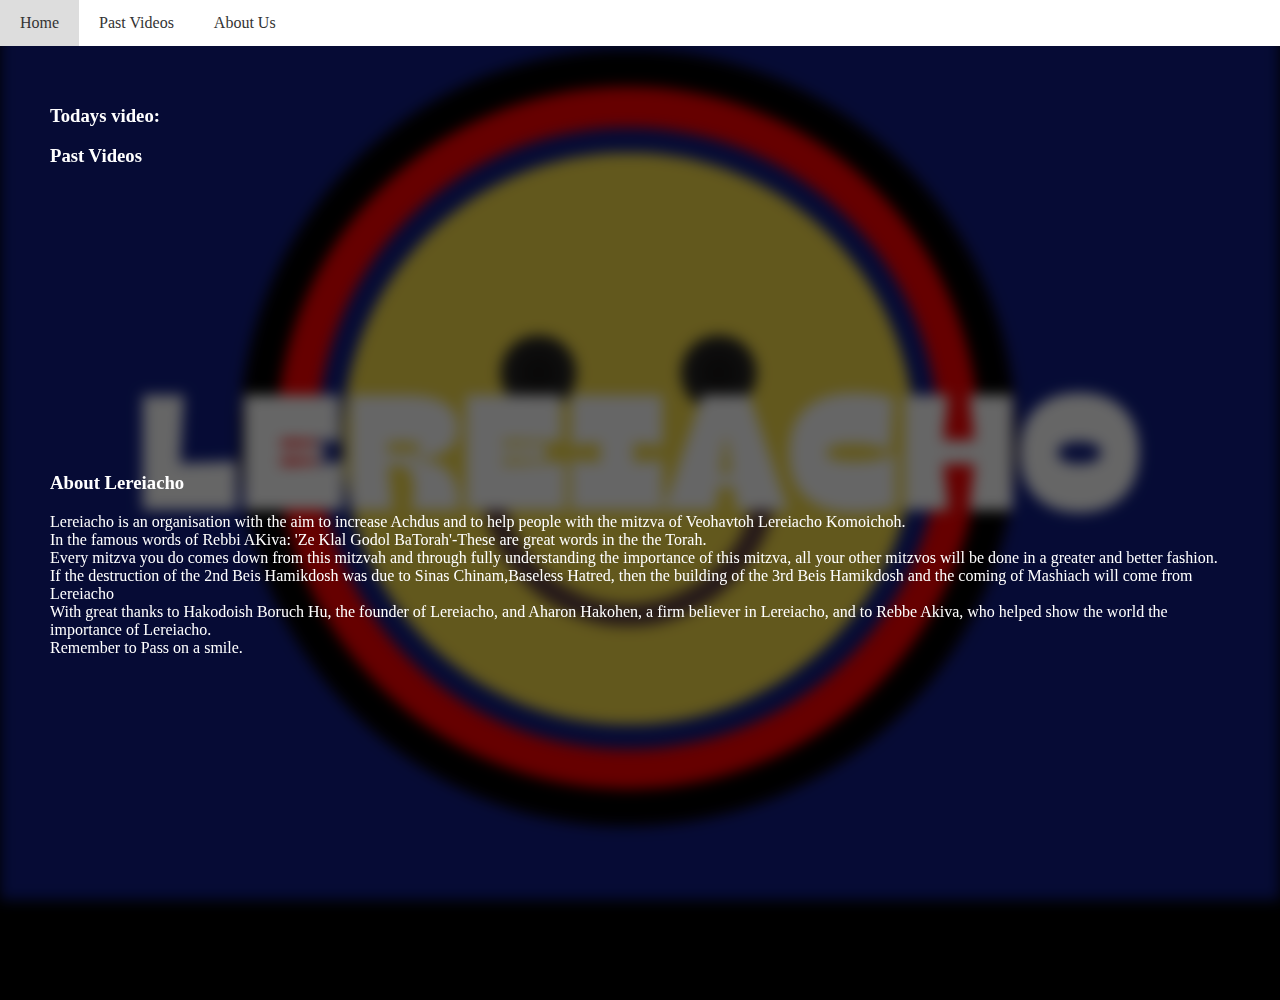
==== quizizz/index.html @ a0aa40d2 "update for unb;ocked" ====
<!DOCTYPE>
<html>
    <head>
        <title>Lereiacho</title>
        <meta charset="UTF-8">
        <meta name="viewport" content="width=device-width, initial-scale=1.0">
        <title>Blurred Background Image</title>
        <link rel = "shortcut icon" type = 'image/x-icon' href = 'new_logo.png'>
        <link rel="stylesheet"  href="styles.css">
      
    </head>
    <body>
        
        <div class="navbar">
            <a href="#home">Home</a>
            <a href="#video-gallery">Past Videos</a>
            <a href="#About Us">About Us</a>
        </div>
        <div id = 'home' class= 'home'></div>
        <div class="background-image"></div>
        <br>
        <br>
        <h3>Todays video:</h3>


        <h3>Past Videos</h3>
        <div id='video-gallery' class="video-gallery">
        <iframe width="320" height="240" src="https://www.youtube.com/embed/video2_id" frameborder="0" allow="accelerometer; autoplay; clipboard-write; encrypted-media; gyroscope; picture-in-picture" allowfullscreen></iframe>
        <iframe width="320" height="240" src="https://www.youtube.com/embed/video3_id" frameborder="0" allow="accelerometer; autoplay; clipboard-write; encrypted-media; gyroscope; picture-in-picture" allowfullscreen></iframe>
        <iframe width="320" height="240" src="https://www.youtube.com/embed/video4_id" frameborder="0" allow="accelerometer; autoplay; clipboard-write; encrypted-media; gyroscope; picture-in-picture" allowfullscreen></iframe>
            
    </div>

        
        <br>
        <br>
        <div id = 'About Us' class = 'About Us'></div>

        
        <script type="text/javascript" charset="UTF-8" language="javascript" src="https://www.myzmanim.com/widget.aspx?lang=en&mode=Standard&fsize=10&fcolor=FFFFFF&hcolor=0dc4ab&bcolor=7BEAD9&suf=s&key=FbKqQw9HdffuUhDgpchkbZftcCCmGAcQd1NrkC9lwdZxXgRx2xg%2bYqLwAehDa3GEP%2bOn5aGVyZ8%2fNjrau3Oe%2ffSzxCCW5015wwFVLb9FAnc%3d"></script><noscript style="font-family:verdana;">Find your daily zmanim at <a href="http://www.myzmanim.com/">MyZmanim.com</a>.</noscript>
        <h3>About Lereiacho</h3>
        
        <p>
            Lereiacho is an organisation with the aim to increase Achdus and to help people with the mitzva of Veohavtoh Lereiacho Komoichoh.<br> In the famous words of Rebbi AKiva: 'Ze Klal Godol BaTorah'-These are great words in the the Torah.<br> Every mitzva you do comes down from this mitzvah and through fully understanding the importance of this mitzva, all your other mitzvos will be done in a greater and better fashion.<br> If the destruction of the 2nd Beis Hamikdosh was due to Sinas Chinam,Baseless Hatred, then the building of the 3rd Beis Hamikdosh and the coming of Mashiach will come from Lereiacho<br> With great thanks to Hakodoish Boruch Hu, the founder of Lereiacho, and Aharon Hakohen, a firm believer in Lereiacho, and to Rebbe Akiva, who helped show the world the importance of Lereiacho.<br> Remember to  Pass on a smile.
        </p>
    </body>
</html>
---- quizizz/styles.css ----
img, video {
    border-radius: 10px; /* Adjust the value to increase or decrease the roundness */
}

/* Make the website less square */
body {
    color: #FFFFFF; /* Set text color to black for readability */
    margin: 0;
    padding: 50px;
    min-height: 100vh; /* Use min-height to ensure content height */
    background-color: #000000; /* Fallback background color */
    overflow-x: hidden; /* Prevent horizontal scrolling */
}

.background-image{
    position: fixed;
    margin: 0;
    top: 0;
    left: 0;
    height: 100%;
    width: 100%;
    background-image: url('lereiacho_logo.png'); /* Replace 'your-image.jpg' with the path to your image */
    background-position: center;
    background-repeat: no-repeat;
    background-attachment: fixed;
    background-size : cover;
    filter: blur(7px) brightness(40%); /* Adjust blur and brightness levels */
    z-index: -1;
}


.navbar {
    background-color: #FFFFFF;
    overflow: hidden;
    position: fixed; /* Fix the navbar at the top */
    width: 100%;
    top: 0;
    left: 0;
    z-index: 1000;
}

.navbar a {
    float: left;
    display: block;
    color: #333;
    text-align: center;
    padding: 14px 20px;
    text-decoration: none;
}

.navbar a:hover {
    background-color: #ddd;
}

iframe {
    border-radius: 10px;
}

.video-gallery {
    display: flex;
    flex-wrap: wrap;
    gap: 10px;
    justify-content: flex-start;
    padding: 20px;
    margin-top: 60px; /* Add margin to avoid overlapping with the fixed navbar */
}

.video-gallery iframe {
    width: 300px;
    height: auto;
    border-radius: 10px; /* Add rounded corners to iframes */
}

.about-us {
    padding: 20px;
    margin-top: 20px;
}
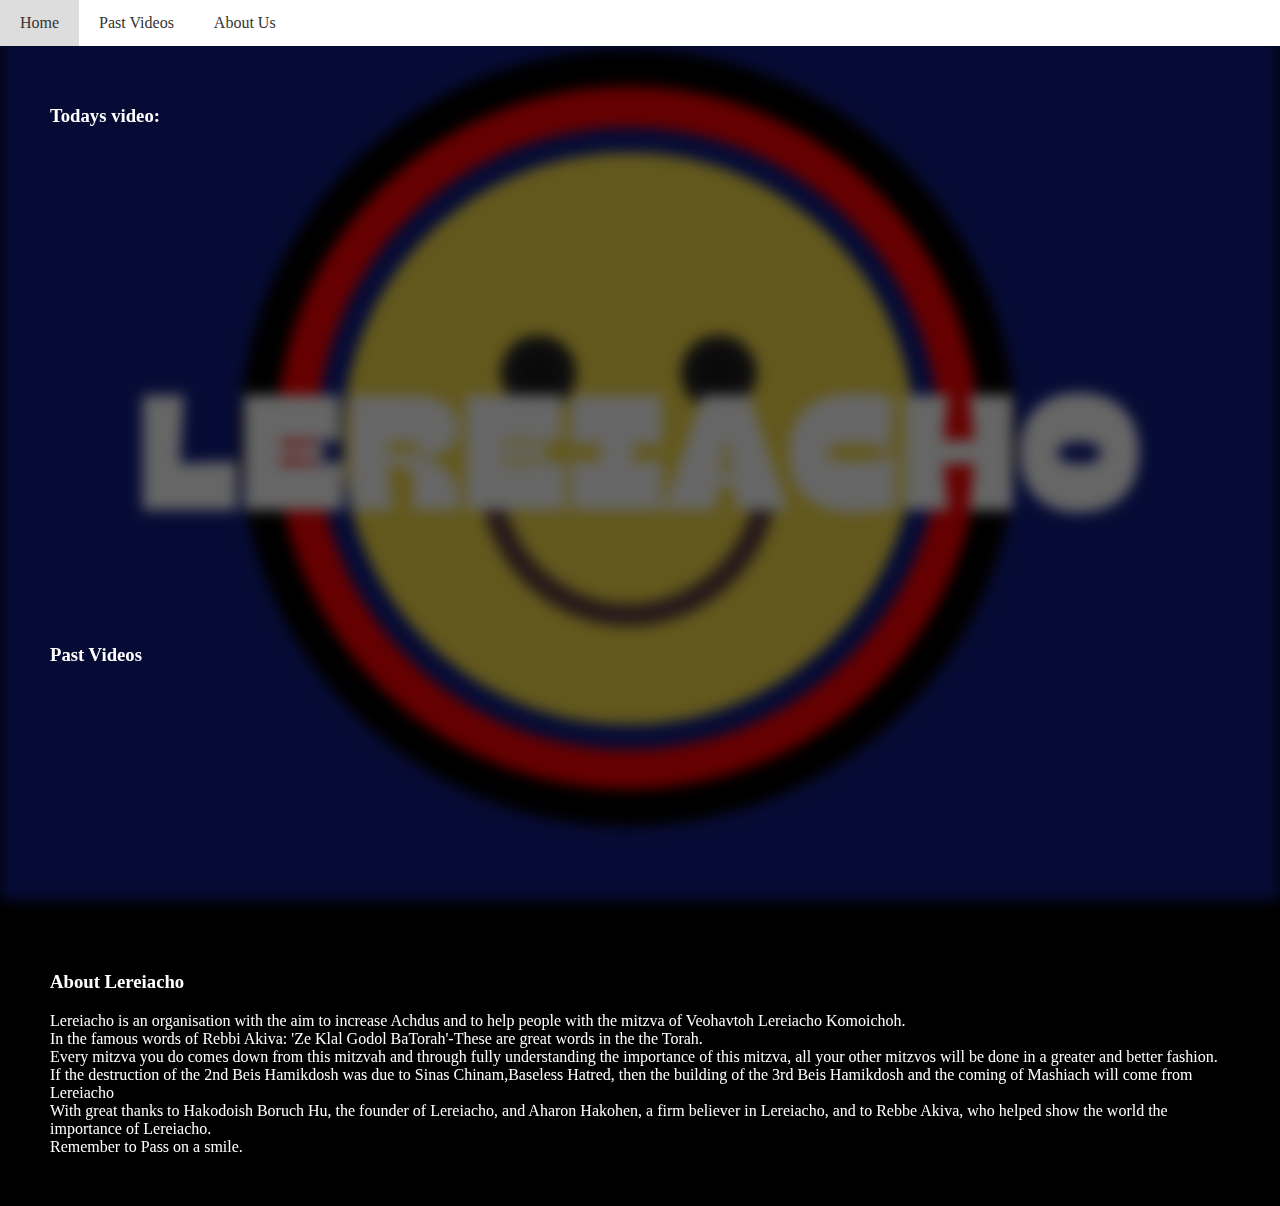
==== commit 474006a7: "fixK" ====
--- a/quizizz/index.html
+++ b/quizizz/index.html
@@ -21,6 +21,7 @@
         <br>
         <br>
         <h3>Todays video:</h3>
+        <iframe width="640" height="480" src="https://www.youtube.com/embed/video2_id" frameborder="0" allow="accelerometer; autoplay; clipboard-write; encrypted-media; gyroscope; picture-in-picture" allowfullscreen></iframe>
 
 
         <h3>Past Videos</h3>
@@ -41,7 +42,7 @@
         <h3>About Lereiacho</h3>
         
         <p>
-            Lereiacho is an organisation with the aim to increase Achdus and to help people with the mitzva of Veohavtoh Lereiacho Komoichoh.<br> In the famous words of Rebbi AKiva: 'Ze Klal Godol BaTorah'-These are great words in the the Torah.<br> Every mitzva you do comes down from this mitzvah and through fully understanding the importance of this mitzva, all your other mitzvos will be done in a greater and better fashion.<br> If the destruction of the 2nd Beis Hamikdosh was due to Sinas Chinam,Baseless Hatred, then the building of the 3rd Beis Hamikdosh and the coming of Mashiach will come from Lereiacho<br> With great thanks to Hakodoish Boruch Hu, the founder of Lereiacho, and Aharon Hakohen, a firm believer in Lereiacho, and to Rebbe Akiva, who helped show the world the importance of Lereiacho.<br> Remember to  Pass on a smile.
+            Lereiacho is an organisation with the aim to increase Achdus and to help people with the mitzva of Veohavtoh Lereiacho Komoichoh.<br> In the famous words of Rebbi Akiva: 'Ze Klal Godol BaTorah'-These are great words in the the Torah.<br> Every mitzva you do comes down from this mitzvah and through fully understanding the importance of this mitzva, all your other mitzvos will be done in a greater and better fashion.<br> If the destruction of the 2nd Beis Hamikdosh was due to Sinas Chinam,Baseless Hatred, then the building of the 3rd Beis Hamikdosh and the coming of Mashiach will come from Lereiacho<br> With great thanks to Hakodoish Boruch Hu, the founder of Lereiacho, and Aharon Hakohen, a firm believer in Lereiacho, and to Rebbe Akiva, who helped show the world the importance of Lereiacho.<br> Remember to  Pass on a smile.
         </p>
     </body>
 </html>
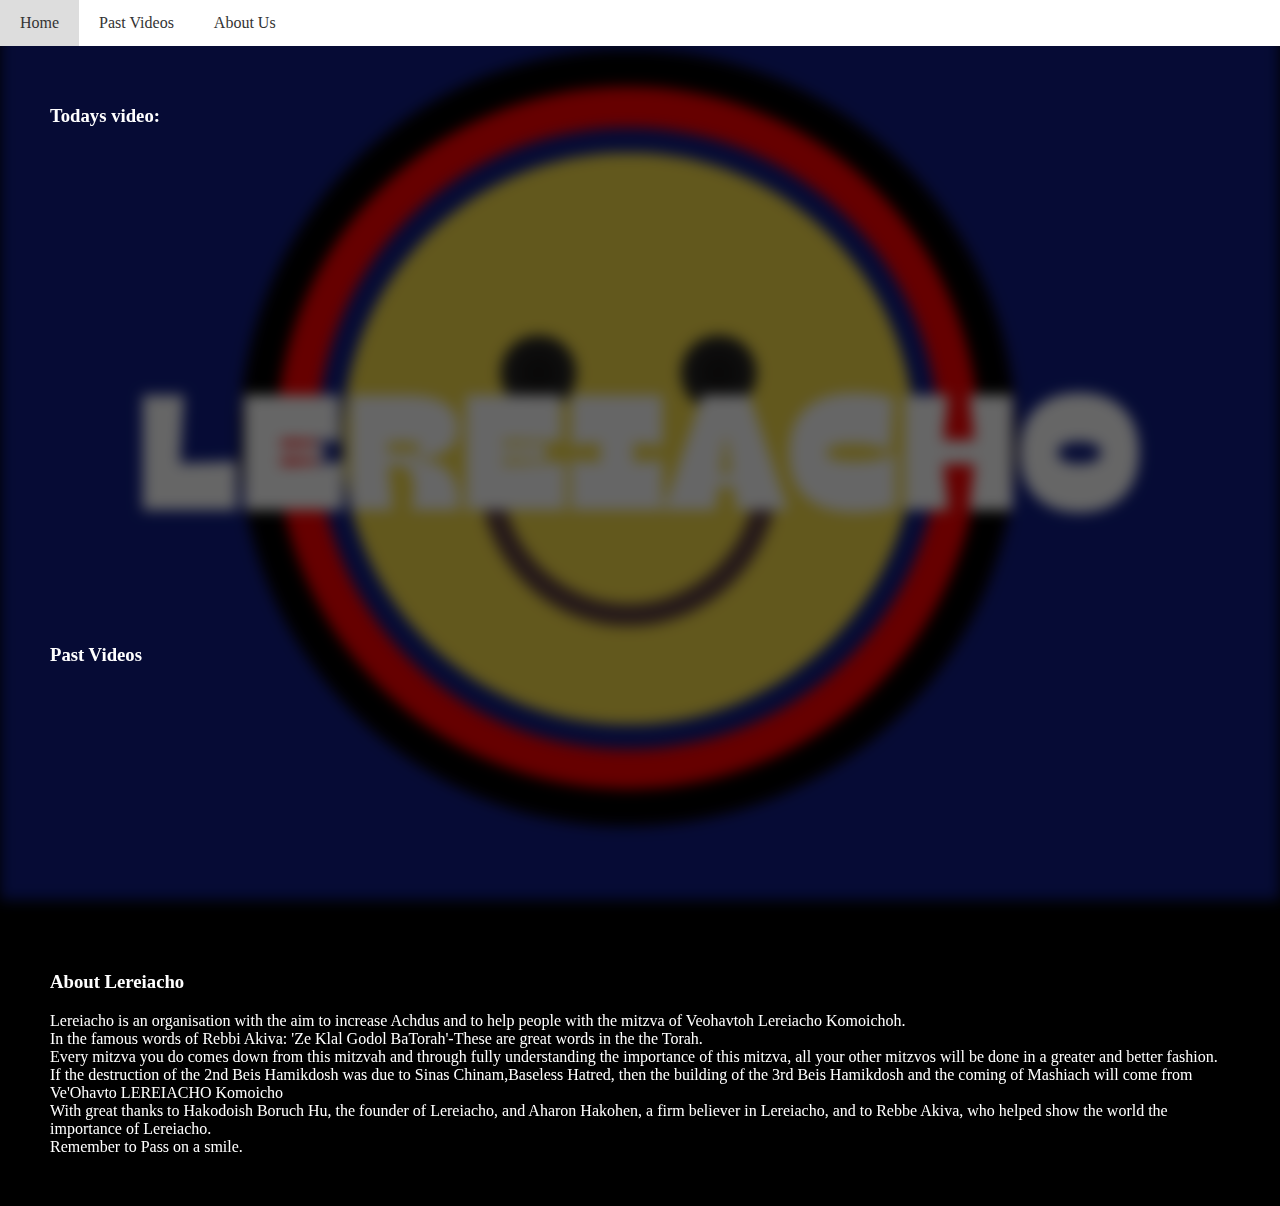
==== commit 43de677f: "Quick edit" ====
--- a/quizizz/index.html
+++ b/quizizz/index.html
@@ -42,7 +42,7 @@
         <h3>About Lereiacho</h3>
         
         <p>
-            Lereiacho is an organisation with the aim to increase Achdus and to help people with the mitzva of Veohavtoh Lereiacho Komoichoh.<br> In the famous words of Rebbi Akiva: 'Ze Klal Godol BaTorah'-These are great words in the the Torah.<br> Every mitzva you do comes down from this mitzvah and through fully understanding the importance of this mitzva, all your other mitzvos will be done in a greater and better fashion.<br> If the destruction of the 2nd Beis Hamikdosh was due to Sinas Chinam,Baseless Hatred, then the building of the 3rd Beis Hamikdosh and the coming of Mashiach will come from Lereiacho<br> With great thanks to Hakodoish Boruch Hu, the founder of Lereiacho, and Aharon Hakohen, a firm believer in Lereiacho, and to Rebbe Akiva, who helped show the world the importance of Lereiacho.<br> Remember to  Pass on a smile.
+            Lereiacho is an organisation with the aim to increase Achdus and to help people with the mitzva of Veohavtoh Lereiacho Komoichoh.<br> In the famous words of Rebbi Akiva: 'Ze Klal Godol BaTorah'-These are great words in the the Torah.<br> Every mitzva you do comes down from this mitzvah and through fully understanding the importance of this mitzva, all your other mitzvos will be done in a greater and better fashion.<br> If the destruction of the 2nd Beis Hamikdosh was due to Sinas Chinam,Baseless Hatred, then the building of the 3rd Beis Hamikdosh and the coming of Mashiach will come from Ve'Ohavto LEREIACHO Komoicho<br> With great thanks to Hakodoish Boruch Hu, the founder of Lereiacho, and Aharon Hakohen, a firm believer in Lereiacho, and to Rebbe Akiva, who helped show the world the importance of Lereiacho.<br> Remember to  Pass on a smile.
         </p>
     </body>
 </html>
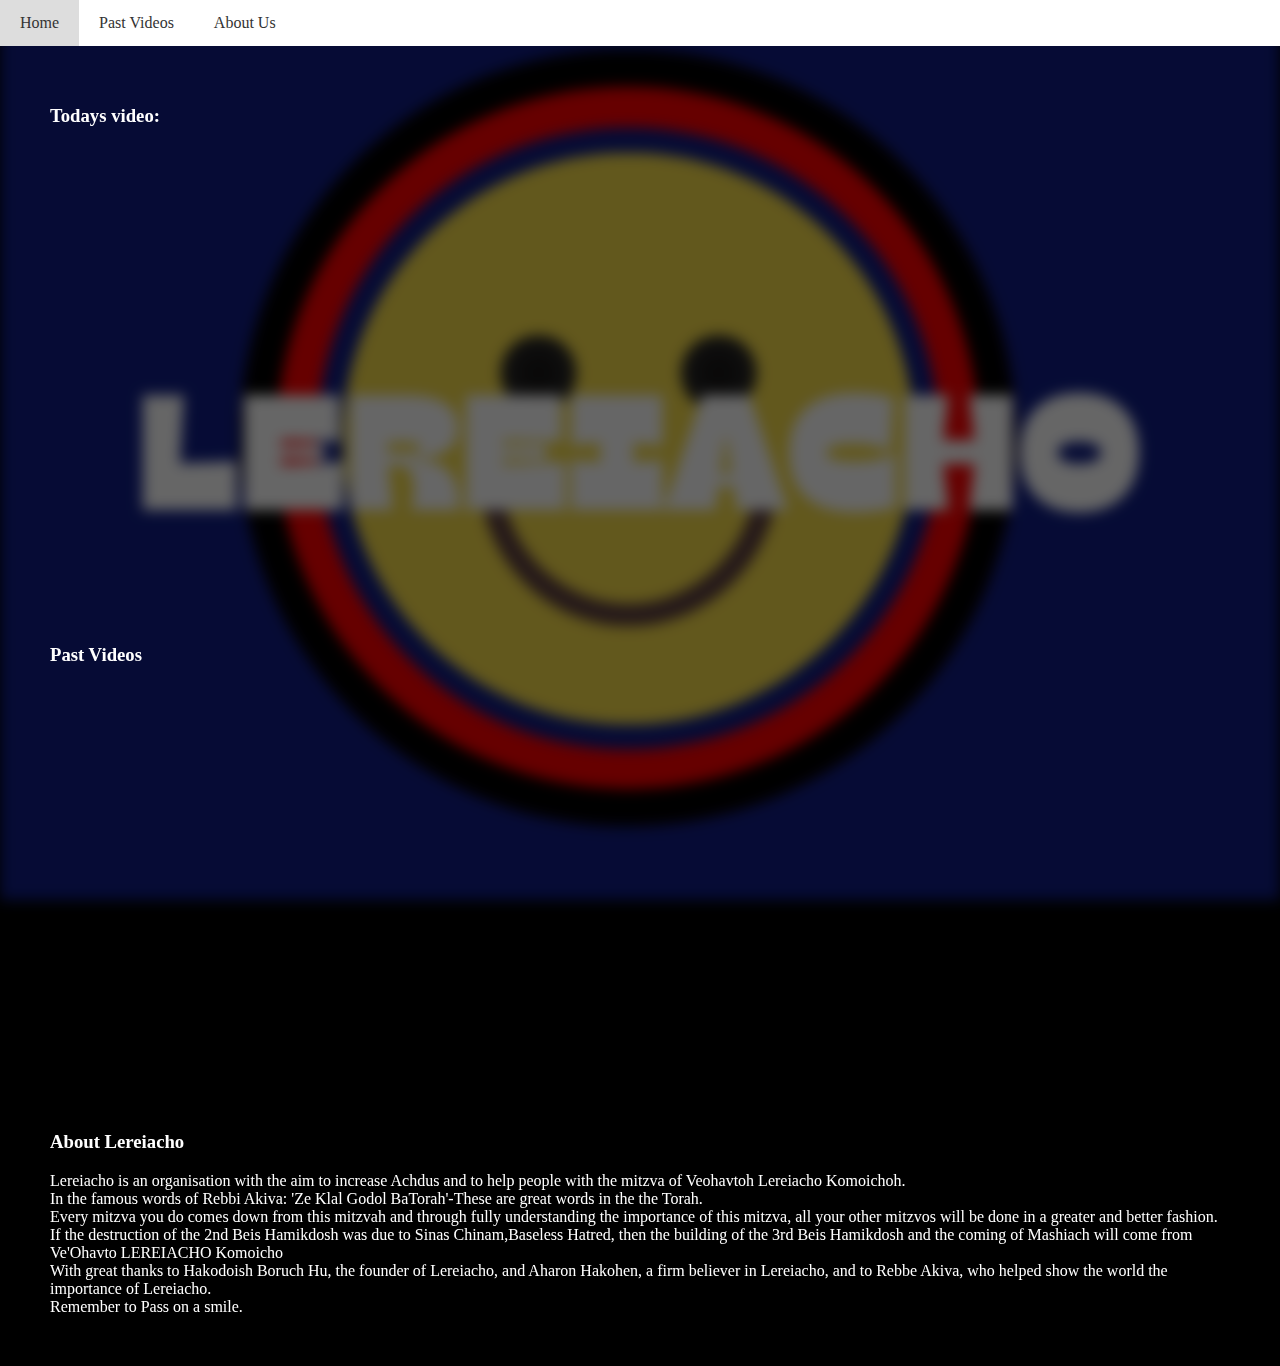
==== commit fdc2e6cf: "test 193311022025" ====
--- a/quizizz/index.html
+++ b/quizizz/index.html
@@ -29,7 +29,11 @@
         <iframe width="320" height="240" src="https://www.youtube.com/embed/video2_id" frameborder="0" allow="accelerometer; autoplay; clipboard-write; encrypted-media; gyroscope; picture-in-picture" allowfullscreen></iframe>
         <iframe width="320" height="240" src="https://www.youtube.com/embed/video3_id" frameborder="0" allow="accelerometer; autoplay; clipboard-write; encrypted-media; gyroscope; picture-in-picture" allowfullscreen></iframe>
         <iframe width="320" height="240" src="https://www.youtube.com/embed/video4_id" frameborder="0" allow="accelerometer; autoplay; clipboard-write; encrypted-media; gyroscope; picture-in-picture" allowfullscreen></iframe>
-            
+        <br>
+        <iframe width="320" height="240" src="https://www.youtube.com/embed/video2_id" frameborder="0" allow="accelerometer; autoplay; clipboard-write; encrypted-media; gyroscope; picture-in-picture" allowfullscreen></iframe>
+        <iframe width="320" height="240" src="https://www.youtube.com/embed/video3_id" frameborder="0" allow="accelerometer; autoplay; clipboard-write; encrypted-media; gyroscope; picture-in-picture" allowfullscreen></iframe>
+        <iframe width="320" height="240" src="https://www.youtube.com/embed/video4_id" frameborder="0" allow="accelerometer; autoplay; clipboard-write; encrypted-media; gyroscope; picture-in-picture" allowfullscreen></iframe>
+        
     </div>
 
         
